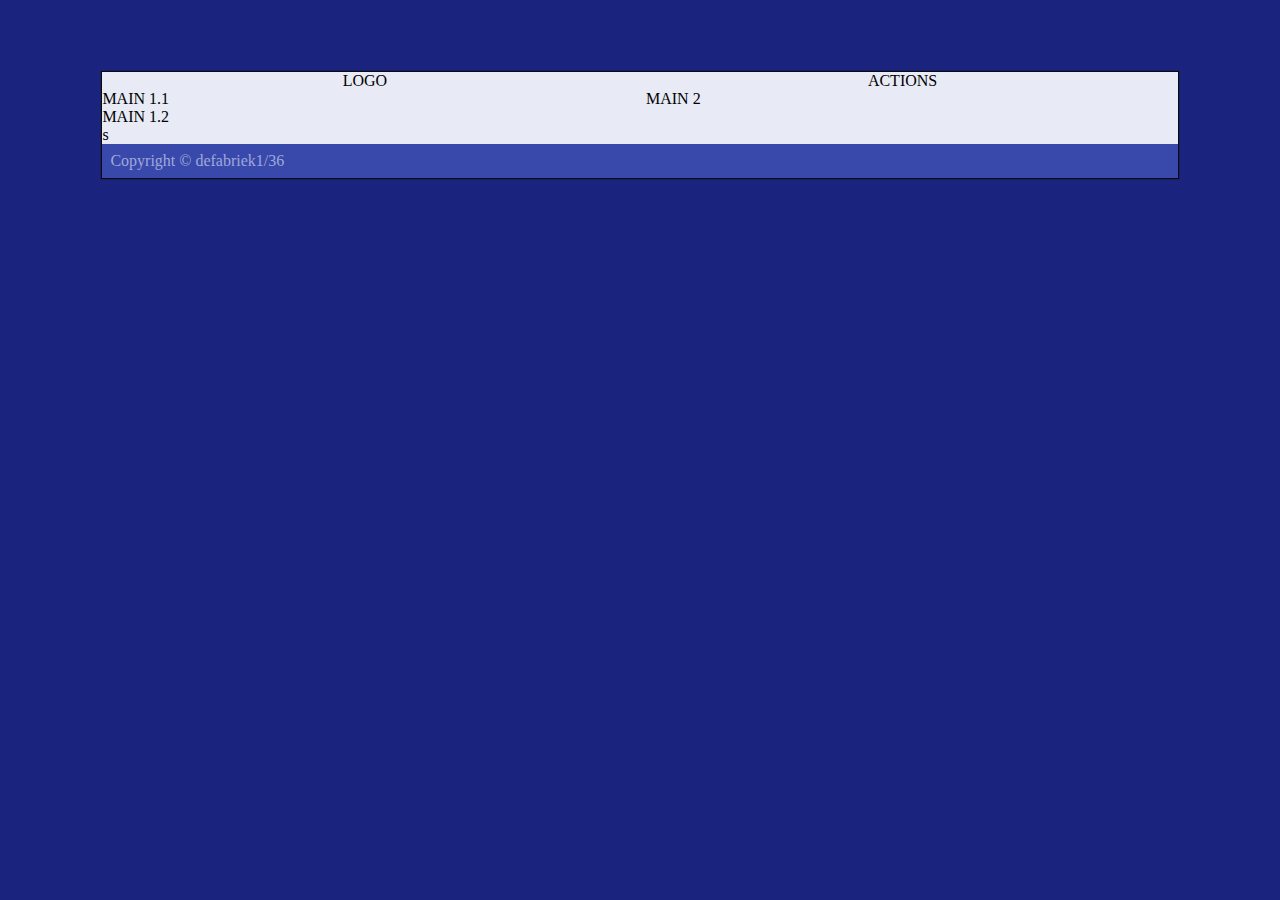
==== index.html @ 5bcbf013 "Update disclosure project" ====
<!DOCTYPE html>
<html>
  <head>
    <link rel="stylesheet" href="css/disclosure.css">
  </head>
  <body>

    <div class="dc-slides">
      <section class="dc-slide dc-layout-vertical">
        <header class="dc-slide__header dc-flex__0_0_auto dc-layout-horizontal dc-justify__space-around">
          <div class="header__1 dc-flex__0_0_auto">LOGO</div>
          <div class="header__2 dc-flex__0_0_auto">ACTIONS</div>
        </header>
        <section class="dc-slide__main dc-layout-horizontal">
          <section class="main__1 dc-layout-vertical">
            <section class="main__1_1">MAIN 1.1</section>
            <section class="main__1_2">MAIN 1.2</section>
          </section>
          <section class="main__2 dc-layout-vertical">MAIN 2</section>
        </section>
        <div class="dc-slide__breadcrumb dc-flex__0_0_auto">s</div>
        <footer class="dc-slide__footer dc-flex__0_0_auto dc-layout-horizontal">
          <div class="footer__1 dc-flex__0_0_auto dc-align-self__start">Copyright &copy; defabriek</div>
          <div class="footer__2 dc-flex__0_0_auto dc-align-self__end">1/36</div>
        </footer>
      </section>
    </div>
    
    <script src="js/models.js"></script>
    <script src="js/main.js"></script>

  </body>
</html>
---- css/disclosure.css ----
/**
 * Set up a decent box model on the root element
 */
html {
  box-sizing: border-box; }

/**
 * Remove paddings and margins from html and body
 */
html, body {
  padding: 0;
  margin: 0; }

/**
 * Make all elements from the DOM inherit from the parent box-sizing
 * Since `*` has a specificity of 0, it does not override the `html` value
 * making all elements inheriting from the root box-sizing value
 * See: https://css-tricks.com/inheriting-box-sizing-probably-slightly-better-best-practice/
 */
*, *::before, *::after {
  box-sizing: inherit; }

/**
* Flex lay-out classes
* Horizontal lay-out: .dc-layout-horizontal
* Vertical lay-out: .dc-layout-vertical
*/
.dc-layout-vertical {
  display: flex;
  flex-direction: column;
  flex-wrap: nowrap;
  align-items: stretch; }
  .dc-layout-vertical > * {
    flex: 1 0 auto; }
.dc-layout-horizontal {
  display: flex;
  flex-direction: row;
  flex-wrap: nowrap;
  align-items: stretch; }
  .dc-layout-horizontal > * {
    flex: 1 0 auto; }

/**
* Flex property classes
* Combination of flex-grow, flex-shrink and flex-basis
*/
.dc-flex__0_0_auto {
  flex: 0 0 auto; }
.dc-flex__1_0_auto {
  flex: 1 0 auto; }
.dc-flex__2_0_auto {
  flex: 2 0 auto; }
.dc-flex__3_0_auto {
  flex: 3 0 auto; }
.dc-flex__4_0_auto {
  flex: 4 0 auto; }
.dc-flex__5_0_auto {
  flex: 5 0 auto; }
.dc-flex__6_0_auto {
  flex: 6 0 auto; }
.dc-flex__7_0_auto {
  flex: 7 0 auto; }
.dc-flex__0_0_auto {
  flex: 0 0 auto; }
.dc-flex__0_1_auto {
  flex: 0 1 auto; }
.dc-flex__0_2_auto {
  flex: 0 2 auto; }
.dc-flex__0_3_auto {
  flex: 0 3 auto; }
.dc-flex__0_4_auto {
  flex: 0 4 auto; }
.dc-flex__0_5_auto {
  flex: 0 5 auto; }
.dc-flex__0_6_auto {
  flex: 0 6 auto; }
.dc-flex__0_7_auto {
  flex: 0 7 auto; }

/**
* Flex justify-content classes
* start (flex-start), end (flex-end), middle (center), space-between (space-between), space-around (space-around)
*/
.dc-justify__start {
  justify-content: flex-start; }
.dc-justify__end {
  justify-content: flex-end; }
.dc-justify__middle {
  justify-content: center; }
.dc-justify__space-between {
  justify-content: space-between; }
.dc-justify__space-around {
  justify-content: space-around; }

/**
* Flex align-self classes
* start (flex-start), end (flex-end), middle (center), stretch (stretch)
*/
.dc-align-self__start {
  align-self: flex-start; }
.dc-align-self__end {
  align-self: flex-end; }
.dc-align-self__middle {
  align-self: center; }
.dc-align-self__stretch {
  align-self: stretch; }

/**
* Disclosure Slides Container
* Contains .ds-slide elements
*/
.dc-slides {
  position: relative;
  width: 84vw;
  height: 84vh;
  left: 8vw;
  top: 8vh; }
  .dc-slides--dev {
    background: black; }

/**
* Disclosure Slide
*/
.dc-slide {
  position: absolute;
  width: 100%;
  left: 0%;
  top: 0; }
  .dc-slide--dev {
    background: #bf4040; }
  .dc-slide__header--dev {
    background: #95bf40; }
  .dc-slide__main--dev {
    background: #40bf95; }
  .dc-slide__footer--dev {
    background: #4040bf; }
  .dc-slide__breadcrumb--dev {
    background: #bf4095; }

body {
  background: #1a237e; }

.dc-slides {
  background: transparent; }

.dc-slide {
  background: #e8eaf6;
  box-shadow: 0 0 1px 1px #0b0b0b; }

.dc-slide__footer {
  padding: 8px;
  background: #3949ab;
  color: #9fa8da; }

/*# sourceMappingURL=disclosure.css.map */
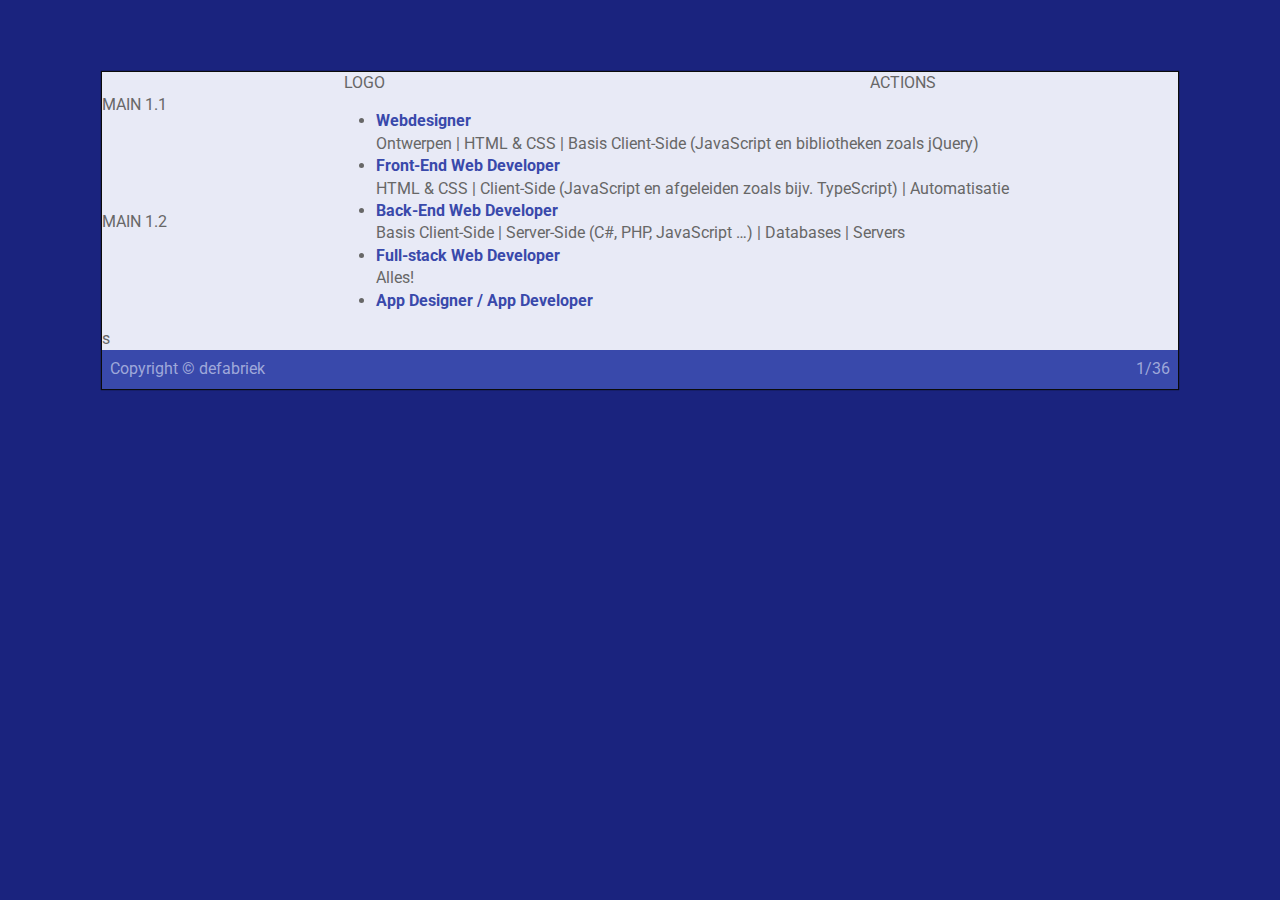
==== commit 0661a1d2: "Update SASS" ====
--- a/index.html
+++ b/index.html
@@ -16,12 +16,20 @@
             <section class="main__1_1">MAIN 1.1</section>
             <section class="main__1_2">MAIN 1.2</section>
           </section>
-          <section class="main__2 dc-layout-vertical">MAIN 2</section>
+          <section class="main__2 dc-layout-vertical">
+            <ul>
+              <li><strong>Webdesigner</strong><br>Ontwerpen | HTML & CSS | Basis Client-Side (JavaScript en bibliotheken zoals jQuery)</li>
+              <li><strong>Front-End Web Developer</strong><br>HTML & CSS | Client-Side (JavaScript en afgeleiden zoals bijv. TypeScript) | Automatisatie</li>
+              <li><strong>Back-End Web Developer</strong><br>Basis Client-Side | Server-Side (C#, PHP, JavaScript …) | Databases | Servers</li>
+              <li><strong>Full-stack Web Developer</strong><br>Alles!</li>
+              <li><strong>App Designer / App Developer</strong></li>
+            </ul>
+          </section>
         </section>
         <div class="dc-slide__breadcrumb dc-flex__0_0_auto">s</div>
-        <footer class="dc-slide__footer dc-flex__0_0_auto dc-layout-horizontal">
-          <div class="footer__1 dc-flex__0_0_auto dc-align-self__start">Copyright &copy; defabriek</div>
-          <div class="footer__2 dc-flex__0_0_auto dc-align-self__end">1/36</div>
+        <footer class="dc-slide__footer dc-flex__0_0_auto dc-layout-horizontal dc-justify__space-around">
+          <div class="footer__1 dc-flex__1_0_auto dc-align-text__left">Copyright &copy; defabriek</div>
+          <div class="footer__2 dc-flex__1_0_auto dc-align-text__right">1/36</div>
         </footer>
       </section>
     </div>
--- a/css/disclosure.css
+++ b/css/disclosure.css
@@ -1,6 +1,7 @@
 /**
  * Set up a decent box model on the root element
  */
+@import url("https://fonts.googleapis.com/css?family=Roboto");
 html {
   box-sizing: border-box; }
 
@@ -19,6 +20,13 @@
  */
 *, *::before, *::after {
   box-sizing: inherit; }
+
+body {
+  color: #acacac;
+  font-family: "Roboto", sans-serif;
+  font-size: 16px;
+  font-weight: normal;
+  line-height: 1.4; }
 
 /**
 * Flex lay-out classes
@@ -105,6 +113,13 @@
 .dc-align-self__stretch {
   align-self: stretch; }
 
+.dc-align-text__left {
+  text-align: left; }
+.dc-align-text__center {
+  text-align: center; }
+.dc-align-text__right {
+  text-align: right; }
+
 /**
 * Disclosure Slides Container
 * Contains .ds-slide elements
@@ -145,11 +160,15 @@
 
 .dc-slide {
   background: #e8eaf6;
-  box-shadow: 0 0 1px 1px #0b0b0b; }
+  box-shadow: 0 0 1px 1px #0b0b0b;
+  color: #676767; }
 
 .dc-slide__footer {
   padding: 8px;
   background: #3949ab;
   color: #9fa8da; }
 
+.dc-slide__main ul li strong {
+  color: #3949ab; }
+
 /*# sourceMappingURL=disclosure.css.map */
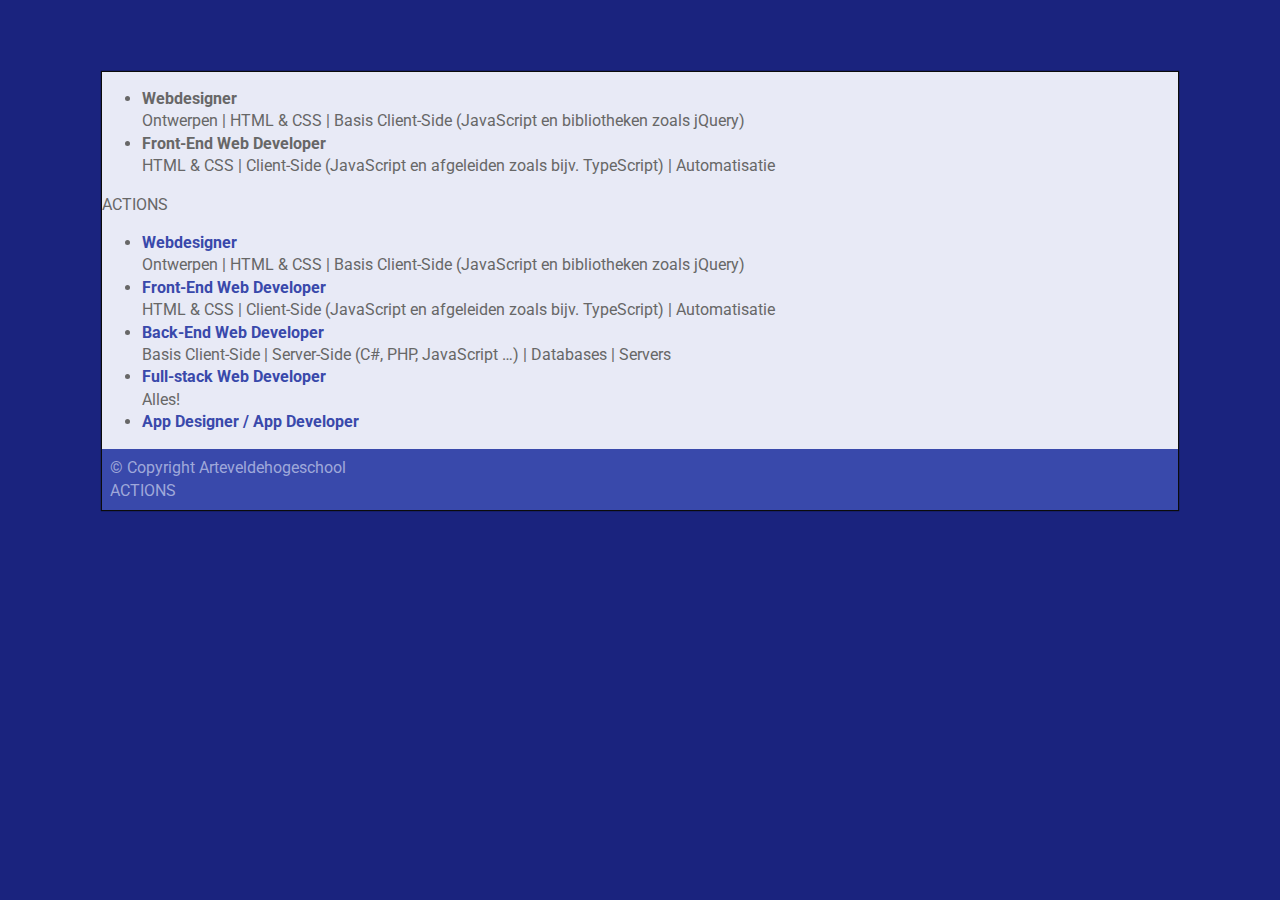
==== commit 13d203d0: "Update Disclosure" ====
--- a/index.html
+++ b/index.html
@@ -5,18 +5,16 @@
   </head>
   <body>
 
-    <div class="dc-slides">
+    <!--<div class="dc-slides">
       <section class="dc-slide dc-layout-vertical">
-        <header class="dc-slide__header dc-flex__0_0_auto dc-layout-horizontal dc-justify__space-around">
-          <div class="header__1 dc-flex__0_0_auto">LOGO</div>
-          <div class="header__2 dc-flex__0_0_auto">ACTIONS</div>
+        <header class="dc-slide__header dc-flex-basis-block__2 dc-layout-horizontal dc-justify__space-around">
+          <div class="header__1 dc-slide__block dc-flex-basis-block__6">LOGO</div>
+          <div class="header__2 dc-slide__block dc-flex-basis-block__6">ACTIONS</div>
         </header>
-        <section class="dc-slide__main dc-layout-horizontal">
-          <section class="main__1 dc-layout-vertical">
-            <section class="main__1_1">MAIN 1.1</section>
-            <section class="main__1_2">MAIN 1.2</section>
-          </section>
-          <section class="main__2 dc-layout-vertical">
+        <section class="dc-slide__main dc-flex-basis-block__8 dc-layout-horizontal">
+          <section class="main__2 dc-slide__block dc-flex-basis-block__12 dc-layout-vertical">
+            <h1>BOL</h1>
+            <h2>SNOL</h2>
             <ul>
               <li><strong>Webdesigner</strong><br>Ontwerpen | HTML & CSS | Basis Client-Side (JavaScript en bibliotheken zoals jQuery)</li>
               <li><strong>Front-End Web Developer</strong><br>HTML & CSS | Client-Side (JavaScript en afgeleiden zoals bijv. TypeScript) | Automatisatie</li>
@@ -26,12 +24,39 @@
             </ul>
           </section>
         </section>
-        <div class="dc-slide__breadcrumb dc-flex__0_0_auto">s</div>
-        <footer class="dc-slide__footer dc-flex__0_0_auto dc-layout-horizontal dc-justify__space-around">
-          <div class="footer__1 dc-flex__1_0_auto dc-align-text__left">Copyright &copy; defabriek</div>
-          <div class="footer__2 dc-flex__1_0_auto dc-align-text__right">1/36</div>
+        <div class="dc-slide__breadcrumb dc-flex-basis-block__1">s</div>
+        <footer class="dc-slide__footer dc-flex-basis-block__1 dc-layout-horizontal dc-justify__space-around">
+          <div class="footer__1 dc-slide__block dc-flex-basis-block__6 dc-align-text__left">Copyright &copy; defabriek</div>
+          <div class="footer__2 dc-slide__block dc-flex-basis-block__6 dc-align-text__right">1/36</div>
         </footer>
       </section>
+    </div>-->
+
+    <div class="dc-slides">
+      <div class="dc-slide dc-layout-block-vertical">
+        <header class="dc-slide__header dc-layout-block-horizontal dc-layout-block-basis__2 dc-justify__space-around">
+          <div class="header__1 dc-content-block-text dc-layout-block-basis__6"><ul>
+              <li><strong>Webdesigner</strong><br>Ontwerpen | HTML & CSS | Basis Client-Side (JavaScript en bibliotheken zoals jQuery)</li>
+              <li><strong>Front-End Web Developer</strong><br>HTML & CSS | Client-Side (JavaScript en afgeleiden zoals bijv. TypeScript) | Automatisatie</li>
+            </ul></div>
+          <div class="header__2 dc-content-block-text dc-layout-block-basis__6">ACTIONS</div>
+        </header>
+        <section class="dc-slide__main dc-layout-block-vertical dc-layout-block-basis__8">
+          <section class="main__1 dc-content-block-text">
+            <ul>
+              <li><strong>Webdesigner</strong><br>Ontwerpen | HTML & CSS | Basis Client-Side (JavaScript en bibliotheken zoals jQuery)</li>
+              <li><strong>Front-End Web Developer</strong><br>HTML & CSS | Client-Side (JavaScript en afgeleiden zoals bijv. TypeScript) | Automatisatie</li>
+              <li><strong>Back-End Web Developer</strong><br>Basis Client-Side | Server-Side (C#, PHP, JavaScript …) | Databases | Servers</li>
+              <li><strong>Full-stack Web Developer</strong><br>Alles!</li>
+              <li><strong>App Designer / App Developer</strong></li>
+            </ul>
+          </section>
+        </section>
+        <footer class="dc-slide__footer dc-layout-block-horizontal dc-layout-block-basis__2 dc-justify__space-around">
+          <div class="footer__1 dc-content-block-text dc-layout-block-basis__6">&copy; Copyright Arteveldehogeschool</div>
+          <div class="footer__2 dc-content-block-text dc-layout-block-basis__6">ACTIONS</div>
+        </footer>
+      </div>
     </div>
     
     <script src="js/models.js"></script>
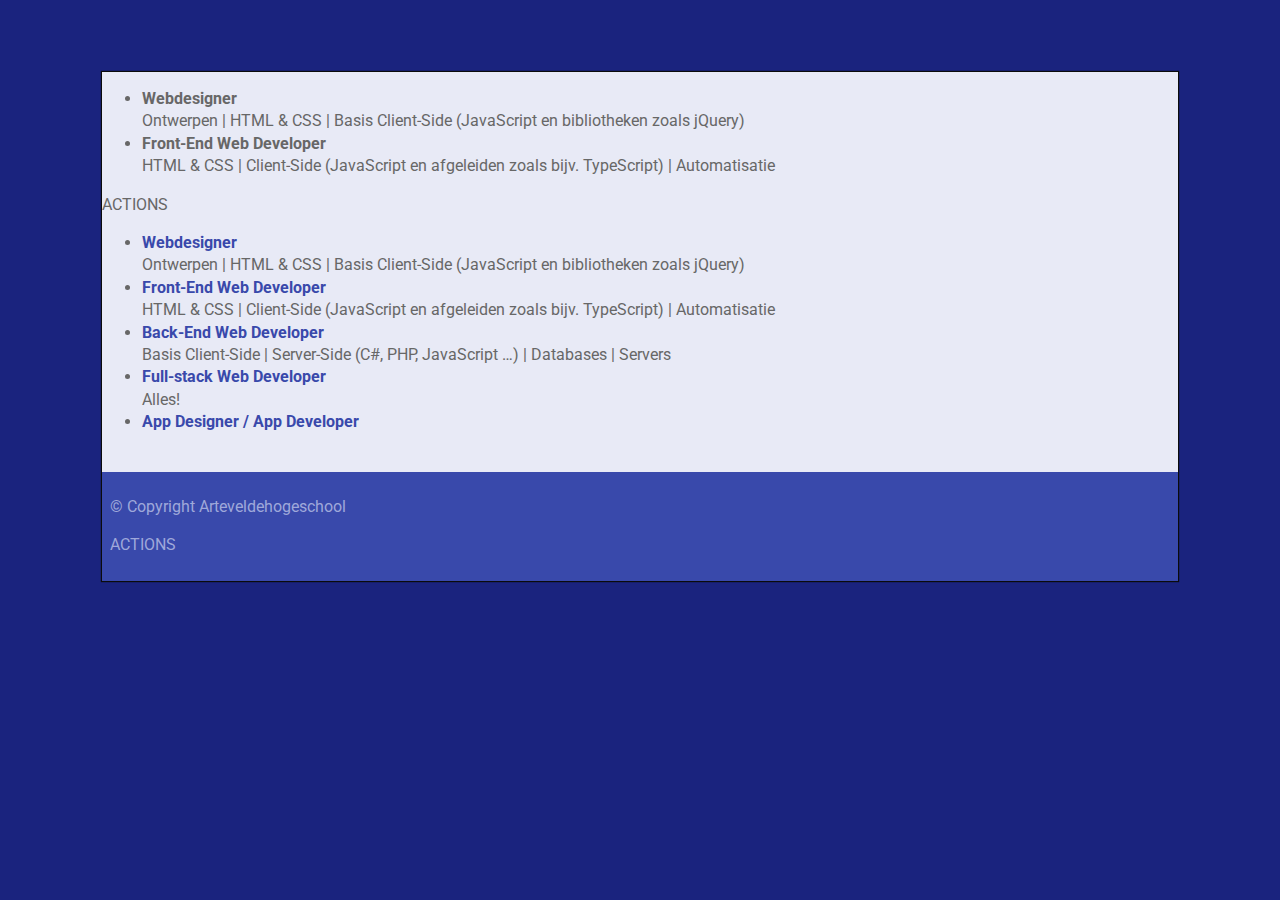
==== commit b39018a0: "Update disclosure framework" ====
--- a/index.html
+++ b/index.html
@@ -35,26 +35,48 @@
     <div class="dc-slides">
       <div class="dc-slide dc-layout-block-vertical">
         <header class="dc-slide__header dc-layout-block-horizontal dc-layout-block-basis__2 dc-justify__space-around">
-          <div class="header__1 dc-content-block-text dc-layout-block-basis__6"><ul>
-              <li><strong>Webdesigner</strong><br>Ontwerpen | HTML & CSS | Basis Client-Side (JavaScript en bibliotheken zoals jQuery)</li>
-              <li><strong>Front-End Web Developer</strong><br>HTML & CSS | Client-Side (JavaScript en afgeleiden zoals bijv. TypeScript) | Automatisatie</li>
-            </ul></div>
-          <div class="header__2 dc-content-block-text dc-layout-block-basis__6">ACTIONS</div>
+          <div class="header__1 dc-content-block-text dc-layout-block-basis__6">
+            <div class="dc-content-block-text__inner">
+              <ul>
+                <li><strong>Webdesigner</strong><br>Ontwerpen | HTML & CSS | Basis Client-Side (JavaScript en bibliotheken zoals jQuery)</li>
+                <li><strong>Front-End Web Developer</strong><br>HTML & CSS | Client-Side (JavaScript en afgeleiden zoals bijv. TypeScript) | Automatisatie</li>
+              </ul>
+            </div>
+          </div>
+          <div class="header__2 dc-content-block-text dc-layout-block-basis__6">
+            <div class="dc-content-block-text__inner">
+              <p>ACTIONS</p>
+            </div>
+          </div>
         </header>
-        <section class="dc-slide__main dc-layout-block-vertical dc-layout-block-basis__8">
-          <section class="main__1 dc-content-block-text">
-            <ul>
-              <li><strong>Webdesigner</strong><br>Ontwerpen | HTML & CSS | Basis Client-Side (JavaScript en bibliotheken zoals jQuery)</li>
-              <li><strong>Front-End Web Developer</strong><br>HTML & CSS | Client-Side (JavaScript en afgeleiden zoals bijv. TypeScript) | Automatisatie</li>
-              <li><strong>Back-End Web Developer</strong><br>Basis Client-Side | Server-Side (C#, PHP, JavaScript …) | Databases | Servers</li>
-              <li><strong>Full-stack Web Developer</strong><br>Alles!</li>
-              <li><strong>App Designer / App Developer</strong></li>
-            </ul>
+        <section class="dc-slide__main dc-layout-block-horizontal dc-layout-block-basis__8">
+          <section class="main__1 dc-content-block-text dc-layout-block-basis__8">
+            <div class="dc-content-block-text__inner">
+              <ul>
+                <li><strong>Webdesigner</strong><br>Ontwerpen | HTML & CSS | Basis Client-Side (JavaScript en bibliotheken zoals jQuery)</li>
+                <li><strong>Front-End Web Developer</strong><br>HTML & CSS | Client-Side (JavaScript en afgeleiden zoals bijv. TypeScript) | Automatisatie</li>
+                <li><strong>Back-End Web Developer</strong><br>Basis Client-Side | Server-Side (C#, PHP, JavaScript …) | Databases | Servers</li>
+                <li><strong>Full-stack Web Developer</strong><br>Alles!</li>
+                <li><strong>App Designer / App Developer</strong></li>
+              </ul>
+            </div>
+          </section>
+          <section class="main__1 dc-content-block-image dc-layout-block-basis__4">
+            <div class="dc-content-block-image__inner">
+              <img src="http://lorempixel.com/g/400/400/" title="">
+            </div>
           </section>
         </section>
         <footer class="dc-slide__footer dc-layout-block-horizontal dc-layout-block-basis__2 dc-justify__space-around">
-          <div class="footer__1 dc-content-block-text dc-layout-block-basis__6">&copy; Copyright Arteveldehogeschool</div>
-          <div class="footer__2 dc-content-block-text dc-layout-block-basis__6">ACTIONS</div>
+          <div class="footer__1 dc-content-block-text dc-layout-block-basis__10">
+            <div class="dc-content-block-text__inner">
+              <p>&copy; Copyright Arteveldehogeschool</p>
+            </div>
+          </div>
+          <div class="footer__2 dc-content-block-text dc-layout-block-basis__2">
+            <div class="dc-content-block-text__inner">
+              <p>ACTIONS</p>
+            </div></div>
         </footer>
       </div>
     </div>
